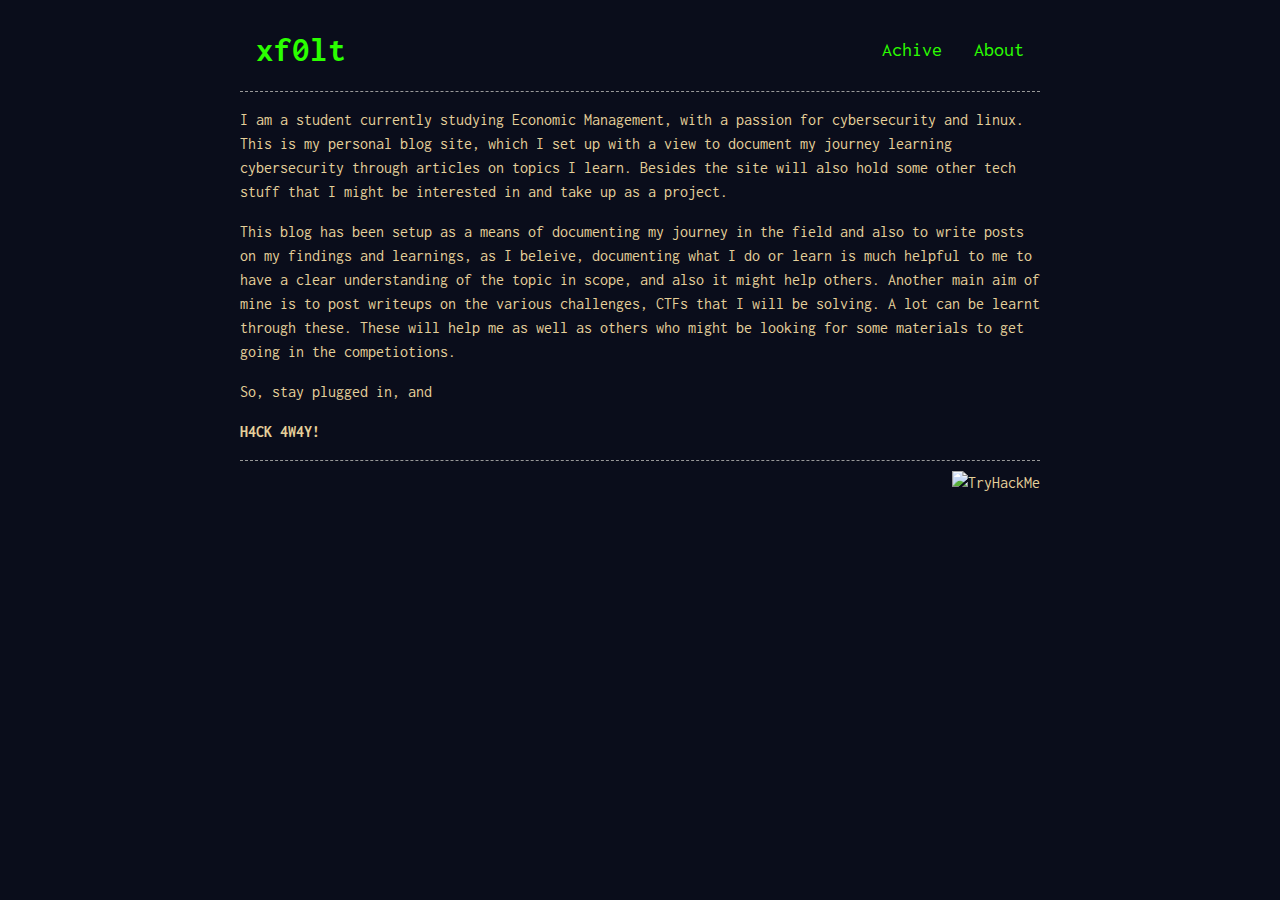
==== posting/about.html @ 322d827e "Add files via upload" ====
<!DOCTYPE html>
<html lang="en">
<head>
   <meta charset="UTF-8">
   <meta http-equiv="X-UA-Compatible" content="IE=edge">
   <meta name="viewport" content="width=device-width, initial-scale=1.0">

   <!-- link -->
   <link rel="preconnect" href="https://fonts.googleapis.com" />
   <link rel="preconnect" href="https://fonts.gstatic.com" crossorigin />
   <link rel="stylesheet" href="../assets/css/style.css" />
   <title>about</title>
</head>
<body>
   <!-- nav -->
   <nav>
      <ul>
        <li style="float:left"><a href="/"><h4>xf0lt</h4></a></li>
        <li><a href="/posting/about.html">About</a></li>
        <li><a href="/posting/post.html">Achive</a></li>
      </ul>
    </nav>
    <!-- nav -->

    <!-- isi -->
      <div class="text">
      <p>I am a student currently studying Economic Management, with a
        passion for cybersecurity and linux. This is my personal blog site,
        which I set up with a view to document my journey learning cybersecurity
        through articles on topics I learn. Besides the site will also hold some
        other tech stuff that I might be interested in and take up as a
        project.</p>
        <p>This blog has been setup as a means of documenting my journey in the
        field and also to write posts on my findings and learnings, as I
        beleive, documenting what I do or learn is much helpful to me to have a
        clear understanding of the topic in scope, and also it might help
        others. Another main aim of mine is to post writeups on the various
        challenges, CTFs that I will be solving. A lot can be learnt through
        these. These will help me as well as others who might be looking for
        some materials to get going in the competiotions.</p>
        <p>So, stay plugged in, and</p>
        <p><strong>H4CK 4W4Y!</strong></p>
        <div class="foot"></div>
        <div class="badge">
          <img src="https://tryhackme-badges.s3.amazonaws.com/Trysked.png" alt="TryHackMe">
        </div>
      </div>
    <!-- isi -->

    <script
    src="https://cdn.jsdelivr.net/npm/bootstrap@5.0.2/dist/js/bootstrap.bundle.min.js"
    integrity="sha384-MrcW6ZMFYlzcLA8Nl+NtUVF0sA7MsXsP1UyJoMp4YLEuNSfAP+JcXn/tWtIaxVXM"
    crossorigin="anonymous"
  ></script>
   
</body>
</html>
---- assets/css/style.css ----
@import url('https://fonts.googleapis.com/css2?family=Bebas+Neue&family=Inconsolata:wght@600&family=Montserrat:ital,wght@0,500;1,500&display=swap');
@import url('https://fonts.googleapis.com/css2?family=Inter:wght@500;600;700;800;900&family=Poppins:wght@400;500;600;700;800;900&display=swap');


body {
    /* background-color: #1d1f28 !important; */
    /* background-color: #191a1a; */
    background-color: #0a0d1b;
    font-family: 'Inconsolata', monospace;
    line-height: 1.5em;
    padding: 1em;
    margin-left: auto;
    margin-right: auto;
    max-width: 800px;
}

/* profile */
.box{
    text-align: center;
    margin-top: 50px;
}
.box-img{
    border-style: solid;
    border-color: red;
    border-radius: 50%;
    width: 200px;
    height: 200px;
}
.box-img:hover{
    border-width: 5px;
    border-style: solid;
    border-color: red;
}
.box h1 {
    color: #2bff00;
}
.box h5 {
    font-size: 20px;
    color: red;
    padding: 0;
    margin: 0;
}
/* end profile */

/* read more */
.read-more {
    margin: 20px;
}
.read-more h2{
    color: red;
}
.read-more:after {
    content: "";
    display: table;
    clear: both;
}
.column {
    width: 25%;
    padding: 10px;
  }

  .card {
    margin: 10px;
    box-shadow: 0 4px 8px 0 rgba(0, 0, 0, 0.2);
    padding: 16px;
    text-align: center;
    background-color: #1a2326;
  }

/* end read more */


li h4{
    color: #2bff00;
    font-size: 35px;
    padding-left: 12px;
    list-style-type: none;
    margin: 0;
    padding: 0;
    overflow: hidden;
}

ul {
    list-style-type: none;
    margin: 0;
    padding: 0;
    overflow: hidden;
    /* background-color: #333; */
  }
  
  li {
    float: right;
  }
  
li a {
    display: block;
    /* color: white; */
    text-align: center;
    padding: 14px 16px;
    text-decoration: none;
  }
li a:hover{
   color: #ff0000;
}

li b {
    color: #e5d09a;
}
li a {
    font-size: 20px;
    /* color: #f66; */
    color: #2bff00;
}

.img-head{
    text-align: center;
}

@media only screen and (max-width:500px){
    img{
        width: 350px;
    }
}

.slash{
    color: red;
}

.tag{
    color: #ff5555;
    /* background-color: #3d4361; */
}

.user, .password{
    font-family: monospace;
    font-size: medium;
    color: rgb(255, 89, 89);
}

.navbar .container {
    padding: 8px 0;
    font-size: 15px;
}

.warning{
    font-family: inter, sans-serif;
    font-weight: 600;
    color: red;
}


section .link{
    /* list-style-type: none; */
    /* padding: 150px;
    padding-top: 150px; */
    color: red;
}

section h2 a {
    margin-top: 1rem;
}

blockquote {
    border-left: 5px solid red;
    background: #545454;
    padding-left: 1rem;
    /* color: var(--blockquote-text-color); */
}

nav {
    top: 0;
    /* background-color: var(--background); */
    text-align: center;
    color: var(--foreground);
    border-bottom: 1px dashed rgb(153, 153, 153);
    padding-bottom: 1em;
    font-size: 0.95em
}

nav > a{
    font-family: inter, sans-serif;
    font-weight: 500;
    /* font-size: 15px; */
    text-decoration: none;
    color: #e5d09a ;
}

nav > a:hover{
    /* color: black; */
    /* background-color: #f66; */
    text-shadow: pink;
}



.navbar-dark .navbar-nav .nav-link{
    margin-left: 15px;
    font-weight: bold;
    color: rgb(221, 221, 221);
    font-family: monospace;
    text-shadow:  #2bff00 1px 1px 10px;
    font-size: 20px;
}

.navbar-dark .navbar-brand {
    color: rgb(221, 221, 221);
}

.navbar-brand{
    margin-left: 15px;
    font-weight:bold;
    font-family: monospace;
    text-shadow: #44FF00 1px 1px 10px;
    font-size: 20px;
}

h3 .name {
    font-family: inter, sans-serif;
    font-weight: 700;
    /* font-size: 50px; */
    color: red;
    text-align: center;
}

.name{
    font-family: inter, sans-serif;
    font-weight: 700;
    /* font-size: 50px; */
    color: red;
    text-align: center;
}

.text{
    /* margin-top: ; */
    color: #e5d09a;
}

.icon {
    padding: 3px;
    color:aliceblue
}

p{
    color: #e5d09a;
}

a {
    text-decoration: none;
}

.archive{
    color: #e5d09a;
}

.list{
    color: red;
}

.scope{
    font-family: inter, sans-serif;
    border-bottom: 1px solid rgb(153, 153, 153);
    border-top: 1px solid rgb(139, 135, 135);
    font-weight: 600;
    color: #00ffd0;
    /* font-size: 20px;
    font-weight: bold; */
}

.sosmed{
    text-align: center;
    color: #e5d09a;

}

footer{
    border-top: 1px dashed gray;
}

.container pre {
    overflow-x: auto;
    display: block;
    background-color: #2b2b2b;
    color: #fffffc;
    /* font-family: 'Times New Roman', Times; */
    /* font-family: 'Times New Roman', Times, serif; */
    line-height: 1.428571429;
    word-break: break-all;
    padding-right: 20px;
}

.terminal{
    color: rgb(255, 44, 44);
}

.victims{
    color: aqua;
}

.root{
    color:rgb(245, 0, 49);
}
.rooted{
    text-align: center;
    color: red;
}

section pre{
    width: auto;
    overflow: 20px;
    color: white;
    /* background-color: #2b2e2e; */
}
pre{
    padding-left: -40px;
}

code span{
    color:rgb(185, 185, 185);
    /* border-left: 100px; */
    padding-left: 100px;
}

.about {
    font-size: 35px;
    color:#e5d09a;
    margin-top: 20px;
}

.foot{
    border-bottom: 1px dashed rgb(153, 153, 153);
}

.badge{
    padding-top: 10px;
    float: right;
}
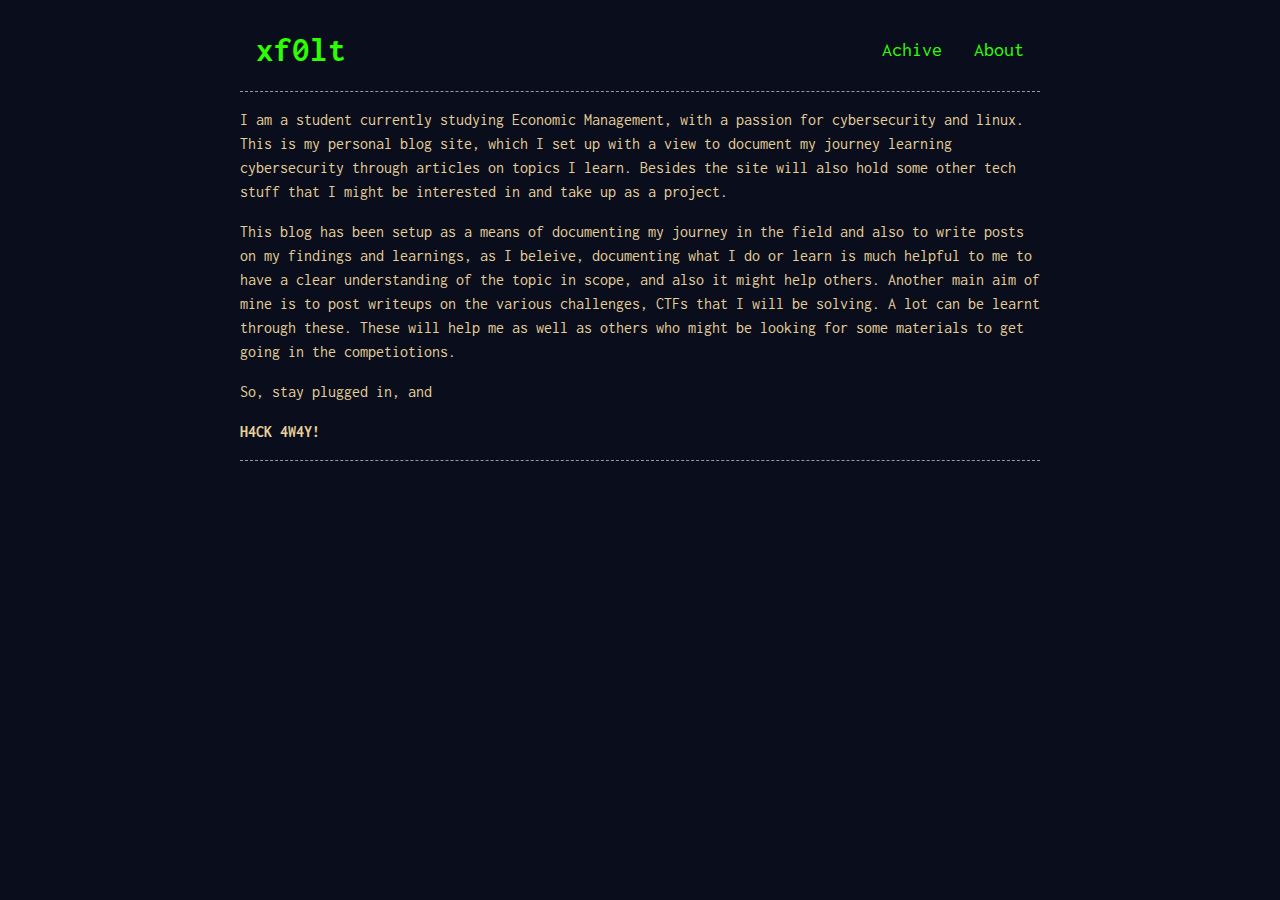
==== commit 66c1520d: "Update about.html" ====
--- a/posting/about.html
+++ b/posting/about.html
@@ -42,7 +42,8 @@
         <p><strong>H4CK 4W4Y!</strong></p>
         <div class="foot"></div>
         <div class="badge">
-          <img src="https://tryhackme-badges.s3.amazonaws.com/Trysked.png" alt="TryHackMe">
+<!--           <img src="https://tryhackme-badges.s3.amazonaws.com/Trysked.png" alt="TryHackMe"> -->
+            <script src="https://tryhackme.com/badge/54790"></script>
         </div>
       </div>
     <!-- isi -->
@@ -54,4 +55,4 @@
   ></script>
    
 </body>
-</html>+</html>
--- a/assets/css/style.css
+++ b/assets/css/style.css
@@ -334,3 +334,15 @@
     padding-top: 10px;
     float: right;
 }
+<<<<<<< HEAD
+=======
+
+
+.list{
+    float: left;
+}
+
+dd {
+    color: red;
+}
+>>>>>>> 08536cb (hiye)
